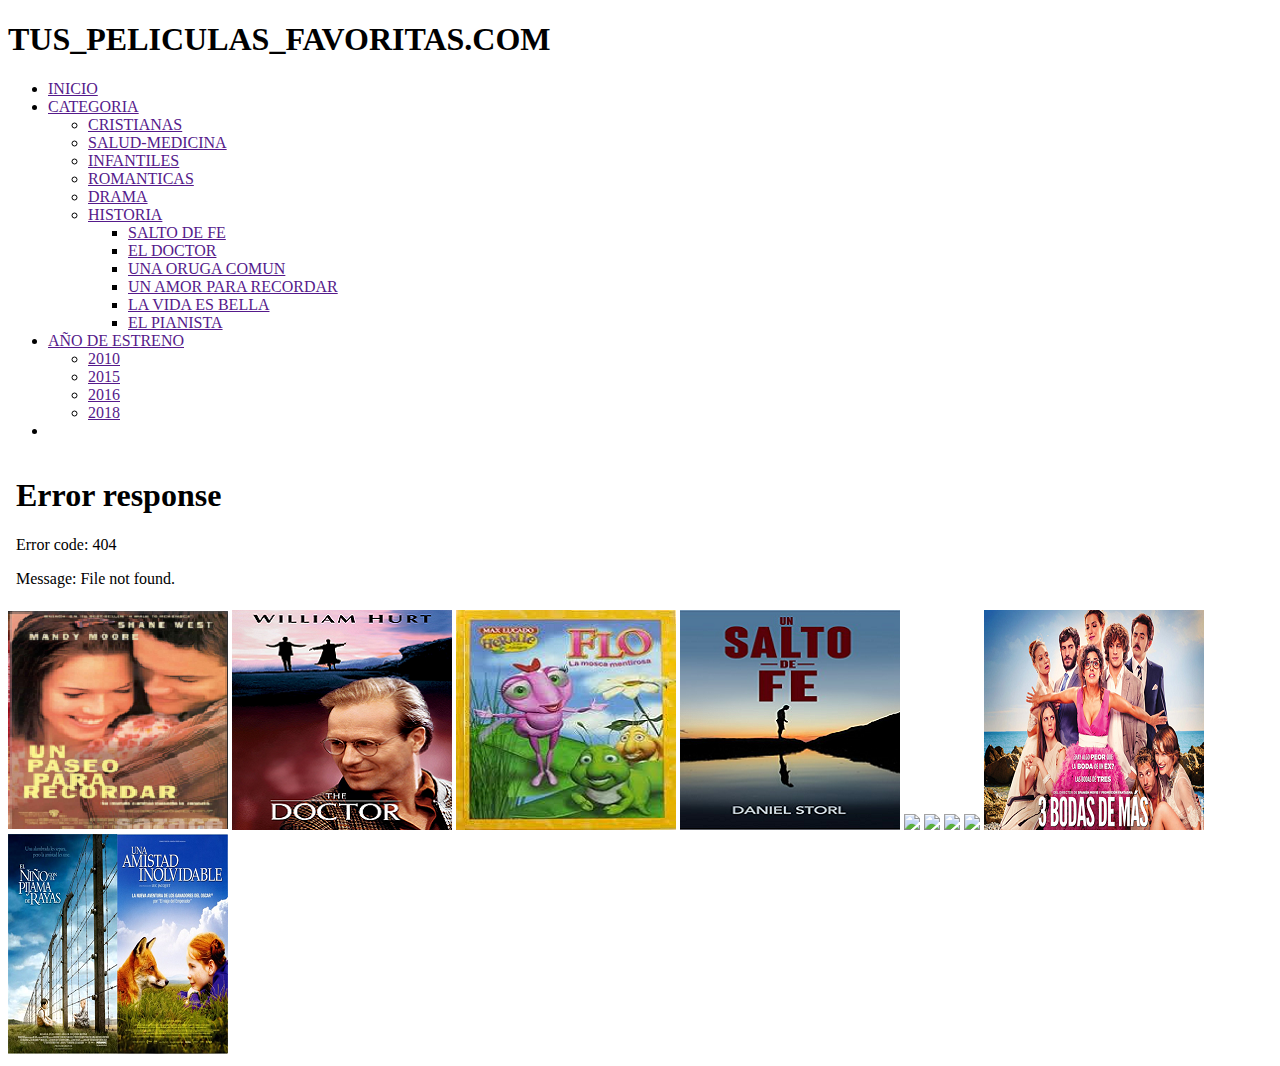
==== index.html @ 01e2f072 "otro cambio" ====
<!DOCTYPE html>
<html>
  <head>
    <meta charset="utf-8">
      <link rel="stylesheet" href="styles/main.css">
    <title>PROTOTIPO</title>
  </head>
  <body>
      <nav class="containermenu">
				<h1>TUS_PELICULAS_FAVORITAS.COM</h1>
      </nav>		
			
		<title>Menu Desplegable</title>
			<ul class="nav">
        <li><a href="">INICIO</a></li>
				<li><a href="">CATEGORIA</a>
					<ul>
						<li><a href="">CRISTIANAS</a></li>
						<li><a href="">SALUD-MEDICINA</a></li>
						<li><a href="">INFANTILES</a></li>
            <li><a href="">ROMANTICAS</a></li>
            <li><a href="">DRAMA</a></li>
            <li><a href="">HISTORIA</a></li>
							<ul>
								<li><a href="">SALTO DE FE</a></li>
								<li><a href="">EL DOCTOR </a></li>
								<li><a href="">UNA ORUGA COMUN</a></li>
                <li><a href="">UN AMOR PARA RECORDAR</a></li>
                <li><a href="">LA VIDA ES BELLA </a></li>
                <li><a href="">EL PIANISTA </a></li>
							</ul>
					</ul>
				</li>
				<li><a href="">AÑO DE ESTRENO</a>
					<ul>
						<li><a href="">2010</a></li>
						<li><a href="">2015</a></li>
						<li><a href="">2016</a></li>
						<li><a href="">2018</a></li>
					</ul>
				</li>
				<li><a href=""></a></li>
			</ul>
			<article class="”video-responsive”">
				<iframe  src="Prototipo/Trailer_Salto_de_Fe_Oficial(youtube.com).mp4" frameborder="0" allowfullscreen="allowfullscreen"></iframe>
			</article>
		<div>
		<section>
    <img src="Prototipo/un paseo para recordar.png">
    <img src="Prototipo/El Doctor.png">
    <img src="Prototipo/flo.png">
		<img src="Prototipo/salto de fe.png">
		<img src="Prototipo/amor y honor.png">
		<img src="Prototipo/camino a casa.png">
		<img src="Prototipo/cartas.png">
		<img src="Prototipo/pelicula.png">
		<img src="Prototipo/tresbodas.png">
		<img src="Prototipo/una amistad.png">
	</section>
	</div>

  </body>
</html>
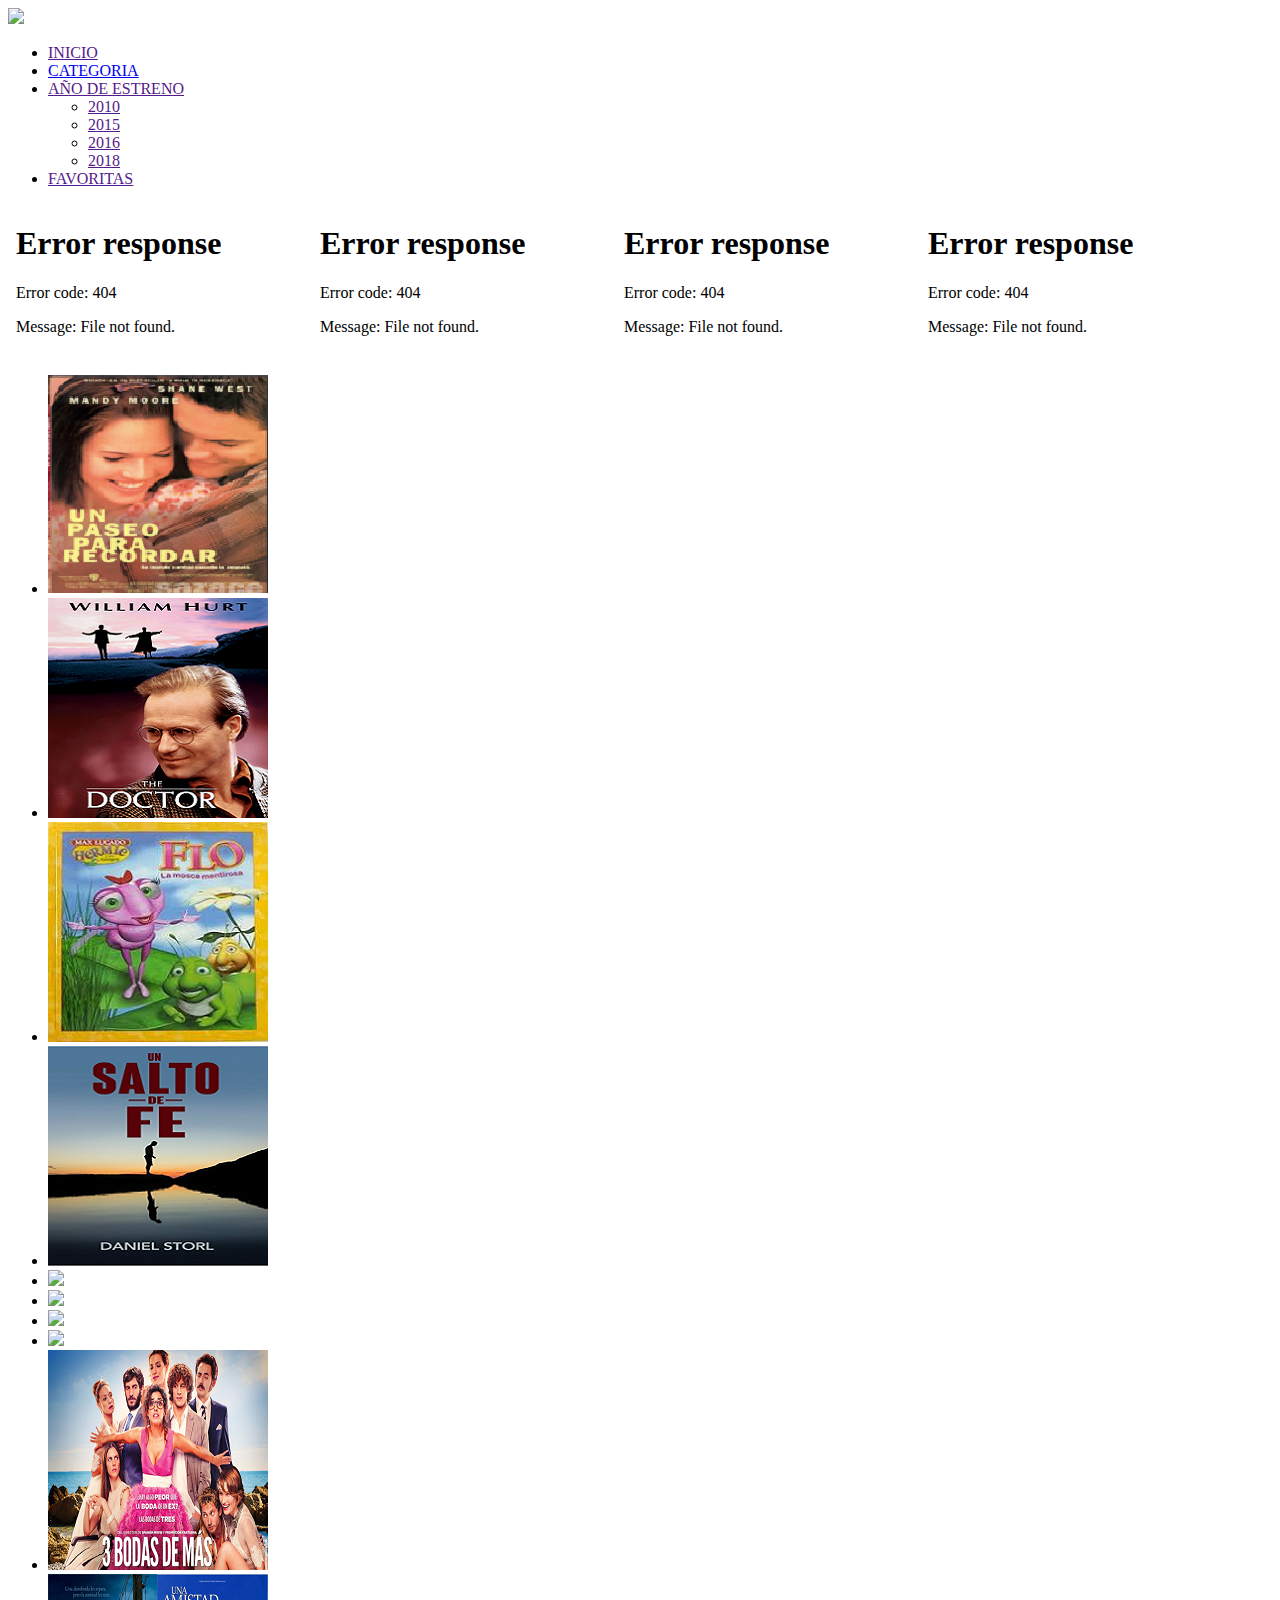
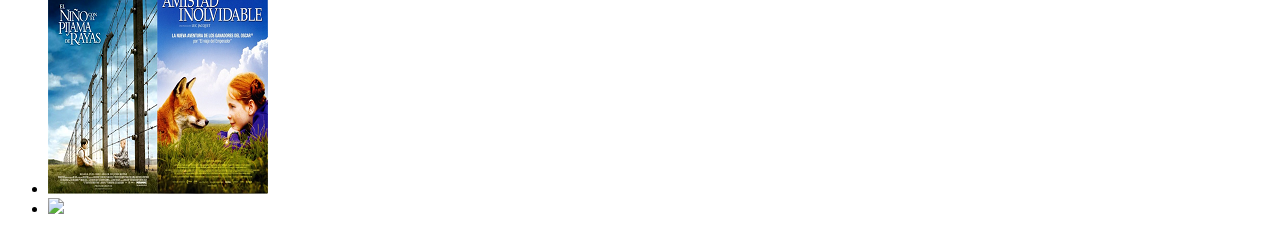
==== commit 84841481: "av" ====
--- a/index.html
+++ b/index.html
@@ -2,62 +2,47 @@
 <html>
   <head>
     <meta charset="utf-8">
-      <link rel="stylesheet" href="styles/main.css">
+			<link rel="stylesheet" href="styles/main.css">
     <title>PROTOTIPO</title>
   </head>
   <body>
       <nav class="containermenu">
-				<h1>TUS_PELICULAS_FAVORITAS.COM</h1>
+					<img src="Prototipo/titulo.png">
       </nav>		
-			
-		<title>Menu Desplegable</title>
 			<ul class="nav">
-        <li><a href="">INICIO</a></li>
-				<li><a href="">CATEGORIA</a>
+			<title>Menu Desplegable</title>
+			  <li><a href= ""class="active">INICIO</a></li>
+				<li><a href="pages/CATEGORIA.html">CATEGORIA</a>
+				<li><a href="">AÑO DE ESTRENO</a>
+				<ul>
+				<li><a href="">2010</a></li>
+				<li><a href="">2015</a></li>
+				<li><a href="">2016</a></li>
+				<li><a href="">2018</a></li>
+				</ul>
+				</li>
+				<li><a href="">FAVORITAS</a></li>
+		  	</ul>
+			  <article class=""video-responsive"">
+				<iframe  src="Prototipo/Trailer_Salto_de_Fe_Oficial(youtube.com).mp4" frameborder="0" allowfullscreen="allowfullscreen"></iframe>
+				<iframe  src="Prototipo/Trailer_de_la_pelcula_El_ltimo_Regalo(youtube.com).mp4" frameborder="0" allowfullscreen="allowfullscreen"></iframe>
+				<iframe  src="assets/trailer flo..mp4" frameborder="0" allowfullscreen="allowfullscreen"></iframe>
+				<iframe  src="Prototipo/videoplayback (2).mp4" frameborder="0" allowfullscreen="allowfullscreen"></iframe>
+		  	</article>
+	    	<div>
 					<ul>
-						<li><a href="">CRISTIANAS</a></li>
-						<li><a href="">SALUD-MEDICINA</a></li>
-						<li><a href="">INFANTILES</a></li>
-            <li><a href="">ROMANTICAS</a></li>
-            <li><a href="">DRAMA</a></li>
-            <li><a href="">HISTORIA</a></li>
-							<ul>
-								<li><a href="">SALTO DE FE</a></li>
-								<li><a href="">EL DOCTOR </a></li>
-								<li><a href="">UNA ORUGA COMUN</a></li>
-                <li><a href="">UN AMOR PARA RECORDAR</a></li>
-                <li><a href="">LA VIDA ES BELLA </a></li>
-                <li><a href="">EL PIANISTA </a></li>
-							</ul>
-					</ul>
-				</li>
-				<li><a href="">AÑO DE ESTRENO</a>
-					<ul>
-						<li><a href="">2010</a></li>
-						<li><a href="">2015</a></li>
-						<li><a href="">2016</a></li>
-						<li><a href="">2018</a></li>
-					</ul>
-				</li>
-				<li><a href=""></a></li>
+				<li><img src="Prototipo/un paseo para recordar.png"></li>
+				<li><img src="Prototipo/El Doctor.png"></li>
+				<li><img src="Prototipo/flo.png"></li>
+				<li><img src="Prototipo/salto de fe.png"></li>
+				<li><img src="Prototipo/amor y honor.png"></li>
+				<li><img src="Prototipo/camino a casa.png"></li>
+				<li><img src="Prototipo/cartas.png"></li>
+				<li><img src="Prototipo/pelicula.png"></li>
+				<li><img src="Prototipo/tresbodas.png"></li>
+				<li><img src="Prototipo/una amistad.png"></li>
+				<li><img src="Prototipo/el ultimo regalo.png"></li>
 			</ul>
-			<article class="”video-responsive”">
-				<iframe  src="Prototipo/Trailer_Salto_de_Fe_Oficial(youtube.com).mp4" frameborder="0" allowfullscreen="allowfullscreen"></iframe>
-			</article>
-		<div>
-		<section>
-    <img src="Prototipo/un paseo para recordar.png">
-    <img src="Prototipo/El Doctor.png">
-    <img src="Prototipo/flo.png">
-		<img src="Prototipo/salto de fe.png">
-		<img src="Prototipo/amor y honor.png">
-		<img src="Prototipo/camino a casa.png">
-		<img src="Prototipo/cartas.png">
-		<img src="Prototipo/pelicula.png">
-		<img src="Prototipo/tresbodas.png">
-		<img src="Prototipo/una amistad.png">
-	</section>
-	</div>
-
+     	</div>
   </body>
 </html>
